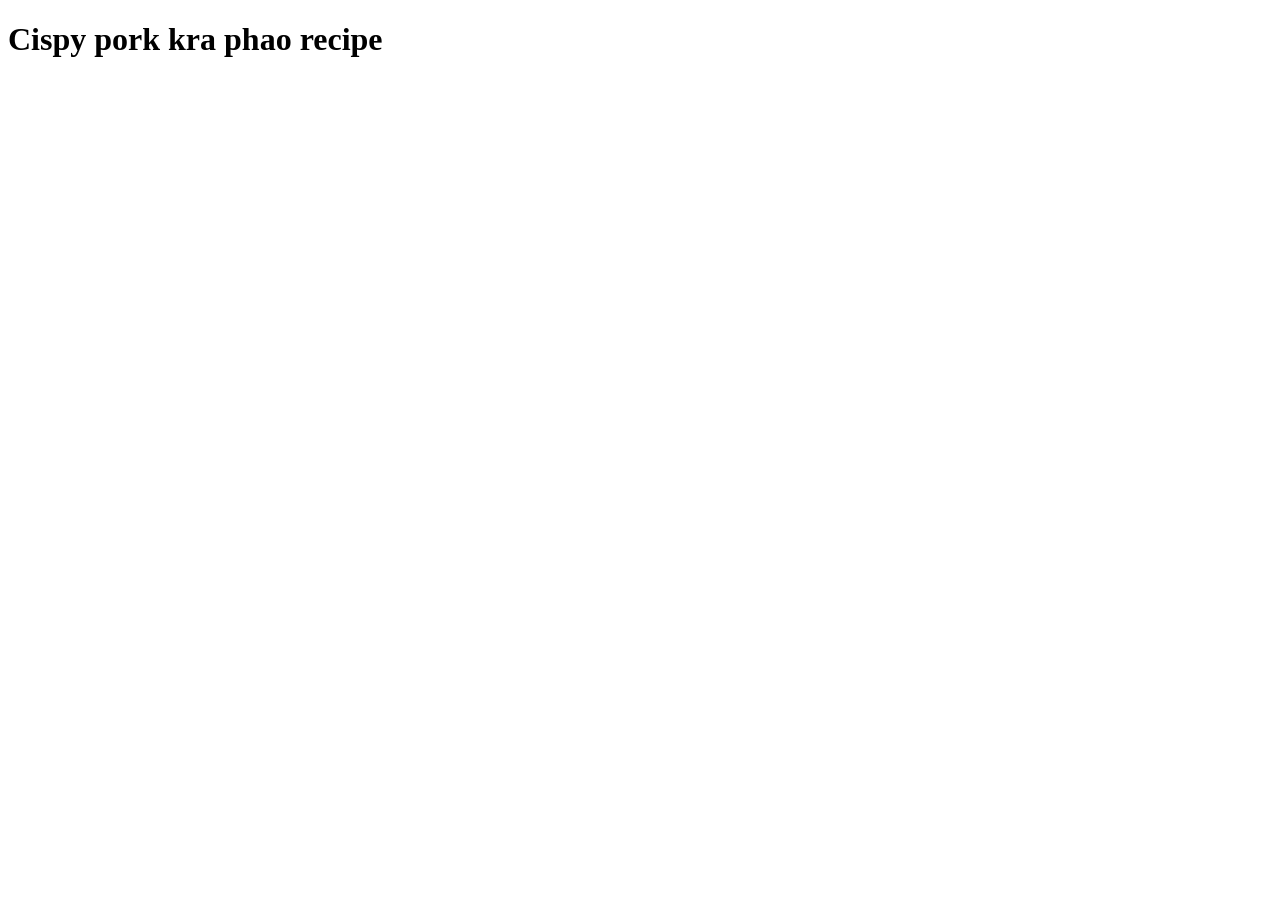
==== recipes/kraphao.html @ 09f24cf1 "Add kraphao link" ====
<!doctype html>
<html lang="en">
  <head>
    <meta charset="UTF-8" />
    <meta name="viewport" content="width=device-width, initial-scale=1.0" />
    <title>Cispy pork kra phao recipe</title>
  </head>
  <body>
    <h1>Cispy pork kra phao recipe</h1>
  </body>
</html>
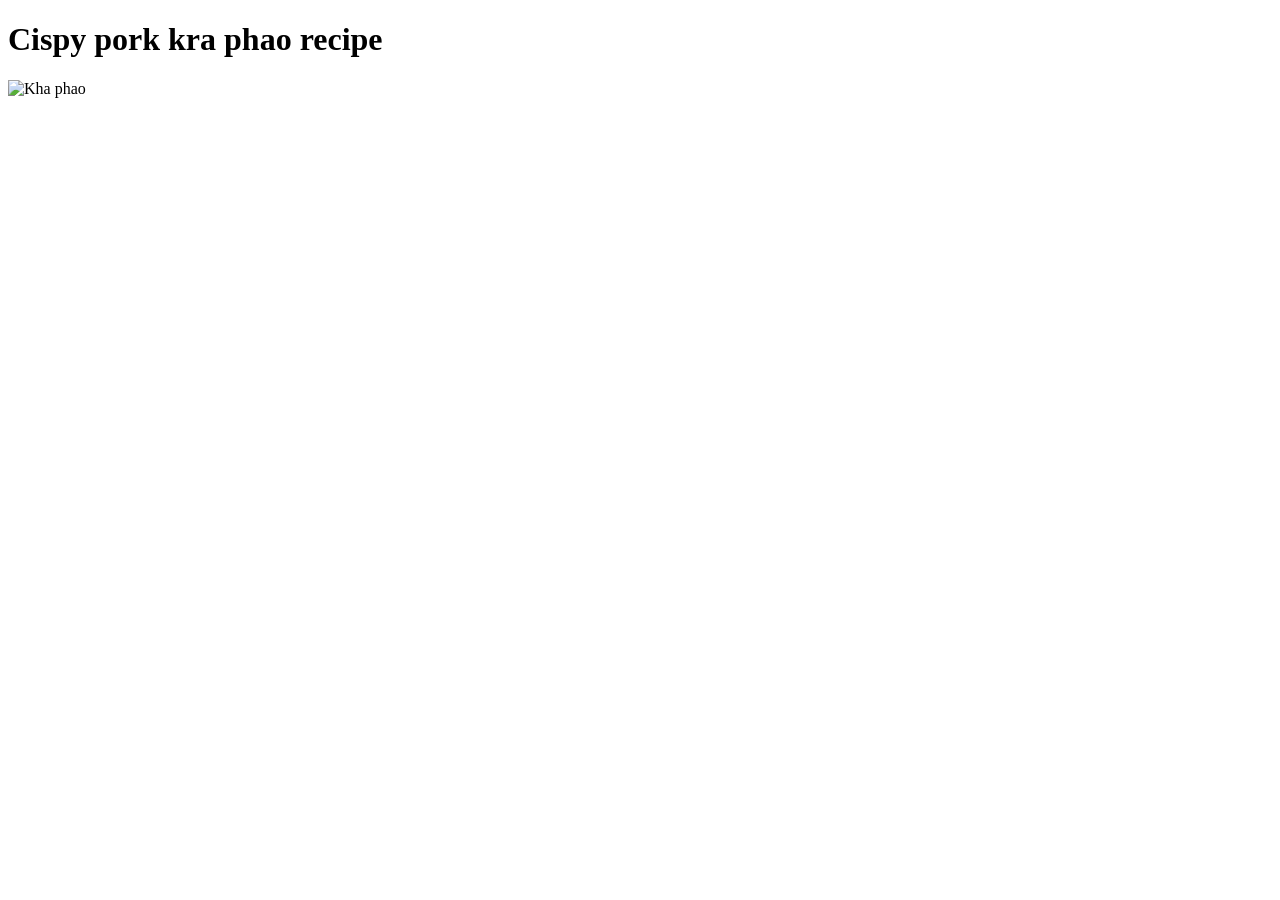
==== commit e5baef58: "Add kraphao.html and img" ====
--- a/recipes/kraphao.html
+++ b/recipes/kraphao.html
@@ -7,5 +7,9 @@
   </head>
   <body>
     <h1>Cispy pork kra phao recipe</h1>
+    <img
+      src="https://tse2.mm.bing.net/th/id/OIP.V3_47tckngvEBNVDyh3cnAHaE8?rs=1&pid=ImgDetMain&o=7&rm=3"
+      alt="Kha phao"
+    />
   </body>
 </html>
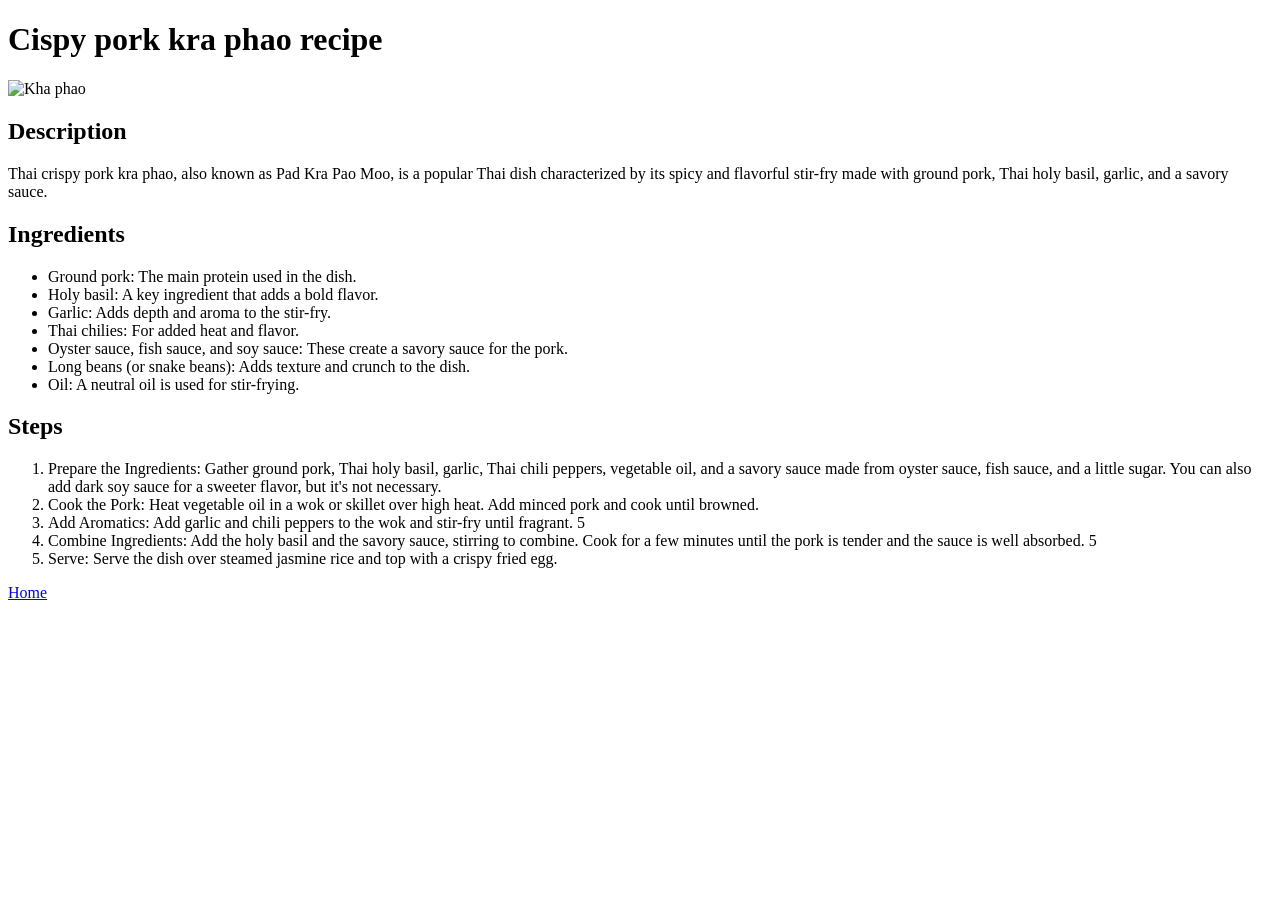
==== commit 1cb2fa1b: "Add kraphao.html Description, ingredients and steps" ====
--- a/recipes/kraphao.html
+++ b/recipes/kraphao.html
@@ -11,5 +11,51 @@
       src="https://tse2.mm.bing.net/th/id/OIP.V3_47tckngvEBNVDyh3cnAHaE8?rs=1&pid=ImgDetMain&o=7&rm=3"
       alt="Kha phao"
     />
+    <h2>Description</h2>
+    <p>
+      Thai crispy pork kra phao, also known as Pad Kra Pao Moo, is a popular
+      Thai dish characterized by its spicy and flavorful stir-fry made with
+      ground pork, Thai holy basil, garlic, and a savory sauce.
+    </p>
+    <h2>Ingredients</h2>
+    <ul>
+      <li>Ground pork: The main protein used in the dish.</li>
+      <li>Holy basil: A key ingredient that adds a bold flavor.</li>
+      <li>Garlic: Adds depth and aroma to the stir-fry.</li>
+      <li>Thai chilies: For added heat and flavor.</li>
+      <li>
+        Oyster sauce, fish sauce, and soy sauce: These create a savory sauce for
+        the pork.
+      </li>
+      <li>Long beans (or snake beans): Adds texture and crunch to the dish.</li>
+      <li>Oil: A neutral oil is used for stir-frying.</li>
+    </ul>
+    <h2>Steps</h2>
+    <ol>
+      <li>
+        Prepare the Ingredients: Gather ground pork, Thai holy basil, garlic,
+        Thai chili peppers, vegetable oil, and a savory sauce made from oyster
+        sauce, fish sauce, and a little sugar. You can also add dark soy sauce
+        for a sweeter flavor, but it's not necessary.
+      </li>
+      <li>
+        Cook the Pork: Heat vegetable oil in a wok or skillet over high heat.
+        Add minced pork and cook until browned.
+      </li>
+      <li>
+        Add Aromatics: Add garlic and chili peppers to the wok and stir-fry
+        until fragrant. 5
+      </li>
+      <li>
+        Combine Ingredients: Add the holy basil and the savory sauce, stirring
+        to combine. Cook for a few minutes until the pork is tender and the
+        sauce is well absorbed. 5
+      </li>
+      <li>
+        Serve: Serve the dish over steamed jasmine rice and top with a crispy
+        fried egg.
+      </li>
+    </ol>
+    <a href="../index.html">Home</a>
   </body>
 </html>
